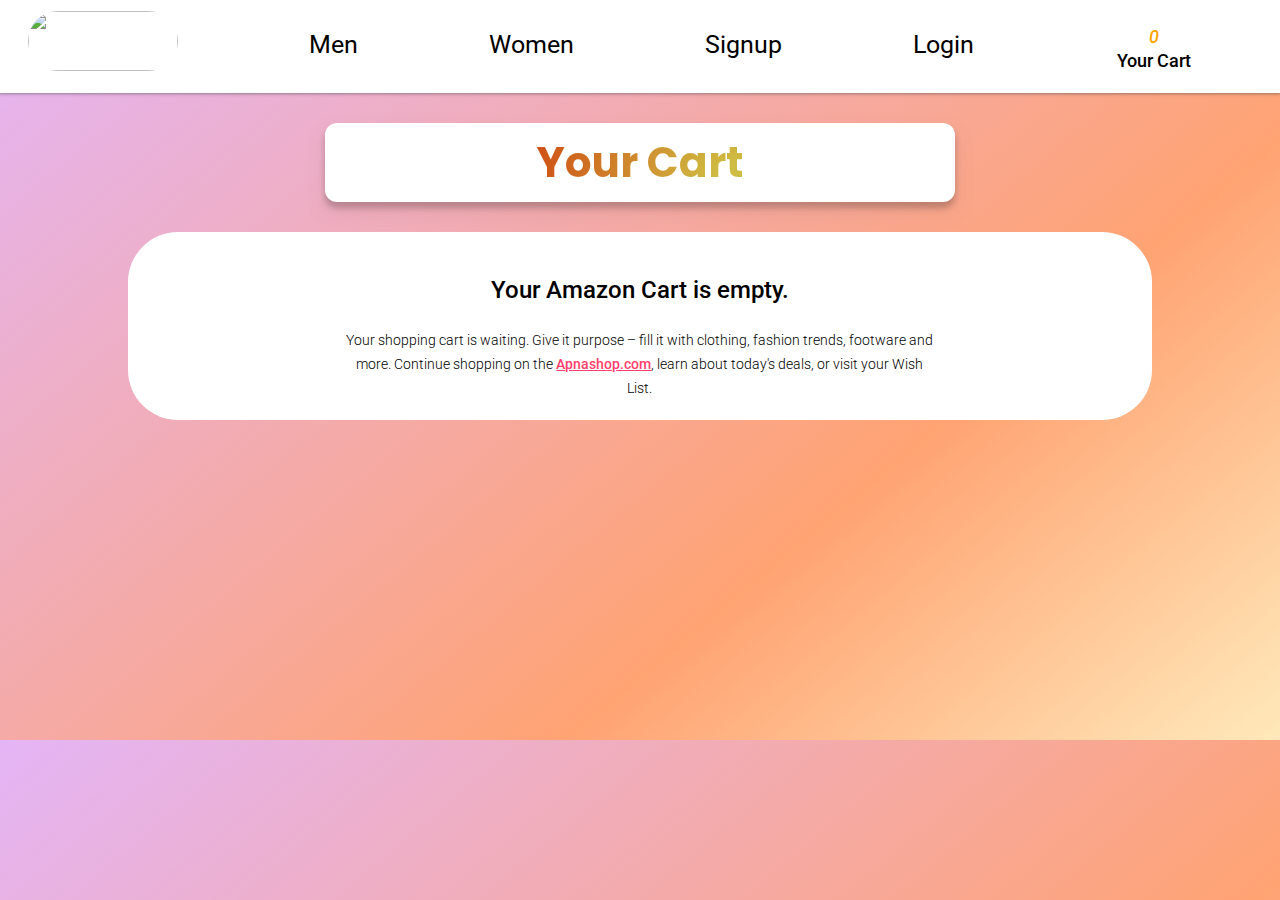
==== HTML/cart.html @ 4b93afe1 "web page" ====
<!DOCTYPE html>
<html lang="en">
<head>
    <meta charset="UTF-8">
    <meta http-equiv="X-UA-Compatible" content="IE=edge">
    <meta name="viewport" content="width=device-width, initial-scale=1.0">
    <title>Your Cart</title>
    <link rel="preconnect" href="https://fonts.googleapis.com">
    <link rel="preconnect" href="https://fonts.gstatic.com" crossorigin>
    <link href="https://fonts.googleapis.com/css2?family=Poppins:wght@200;300;400;500;600;700;800;900&family=Roboto:wght@300;400;500;700;900&display=swap" rel="stylesheet">

    <script src="https://kit.fontawesome.com/11e71d58fc.js" crossorigin="anonymous"></script>

    <link rel="stylesheet" href="/styles/comStyles.css" />

</head>
<body>
    <div id="navbar">
        <div><a  target="_self" href="index.html">
            <img src="https://www.kindpng.com/picc/m/334-3343273_apna-sweets-indore-logo-hd-png-download.png"/>
        </a></div>
        <div><a target="_self" href="men.html">Men</a></div>
        <div><a href="women.html">Women</a></div>
        <div><a href="signup.html">Signup</a></div>
        <div><a href="login.html">Login</a></div>
        <div><a href="cart.html"> <i class="fa-solid fa-cart-shopping" href="cart.html"><span id="icon"> </span></i><br>Your Cart</a></div>
    </div>
      <h1><a target="_self" href="men.html">Your Cart</a></h1>
    <div id="remove2">
        <div id="container1"></div>
    </div>
    <div id="remove">
        <div id="empty">
            <p>Your Amazon Cart is empty.</p>
            <p>Your shopping cart is waiting. Give it purpose – fill it with clothing, fashion trends, footware and more.
              Continue shopping on the <a href="index.html">Apnashop.com</a>, learn about today's deals, or visit your Wish List.</p>
        </div>
    </div>
    
</body>
</html>
<script src="/JS/myCart.js"></script>
---- styles/comStyles.css ----
*{
    font-family: 'Roboto', sans-serif;
}
body{
    background-color: #eaeded;
}
h1{
    background-color: rgb(222, 235, 191);
    width: 48%;
    font-size: 42px;
    text-align: center;
    margin: 30px auto;
    box-shadow: rgba(180, 128, 128, 0.19) 0px 10px 20px, rgba(0, 0, 0, 0.23) 0px 6px 6px;
    padding: 8px;
    border-radius: 12px;
    color: #CF5417;
    background-color: white;
}
#empty{
    width: 80%;
    background-color: white;
    padding: 20px;
    margin: auto;
    margin-bottom: 320px;
    box-sizing: border-box;
    border-radius: 50px;
}
#empty>p:first-child{
    text-align: center;
    font-size: 24px;
    color: black;
    font-weight: 500;
}
#empty>p:last-child{
    width: 60%;
    font-size: 14px;
    margin: auto;
    text-align: center;
    line-height: 24px;
    font-weight: 300;
}
h1>a{
    font-family: 'Poppins', sans-serif;
    background: #CFBC42;
    background: -webkit-radial-gradient(circle farthest-side at bottom right, #CFBC42 15%, #CF5417 100%);
    background: -moz-radial-gradient(circle farthest-side at bottom right, #CFBC42 15%, #CF5417 100%);
    background: radial-gradient(circle farthest-side at bottom right, #CFBC42 15%, #CF5417 100%);
    -webkit-background-clip: text;
    -webkit-text-fill-color: transparent;
}
h1:hover{
    transform: scale(1.1);
}
#navbar>div>a>img{
    width: 150px;
    height: 60px;
    border-radius: 100px;
    margin-left:-50px ;
}
#navbar{
    width: 100%;
    display: flex;
    justify-content: space-around; 
    /* margin: auto; */
    margin-top: -5px; 
    background-color: white;
    box-shadow: rgba(60, 64, 67, 0.3) 0px 1px 2px 0px, rgba(60, 64, 67, 0.15) 0px 1px 3px 1px;
    padding: 10px 12px;
    /* border-radius: 15px; */
    box-sizing: border-box;
}
#navbar a{
    font-size: 25px;
    text-decoration: none;
    color: black;
}

#navbar>div:last-child>a{
    font-size: 18px;
    text-align: center;
    font-weight: 500;
}
#navbar>div:last-child{
    /* border: 1px solid; */
    padding: 12px ;
    display: grid;
    justify-content: center;
}
i{
    font-size: 28px;
    text-align: center;
    margin-bottom: -15px;
    color: rgb(53, 52, 52);
}
i:hover{
    transform: scale(1.1);
    cursor: pointer;
    /* color: rgb(180, 48, 212); */
}
span{
    font-size: 16px;
    color: #CFBC42;   
}

#navbar>div>a:hover{
    /* transform: scale(1.1); */
    box-shadow: rgba(60, 64, 67, 0.3) 0px 1px 2px 0px, rgba(60, 64, 67, 0.15) 0px 1px 3px 1px;
    /* border: 1px solid white; */
    padding: 8px 20px;
    border: 1px solid grey;
}
#navbar>div:first-child>a:hover{
    /* transform: none; */
    border: none;
    box-shadow:none;
    padding: 1px;
}
#navbar>div:last-child>a:hover{
    /* transform: none; */
    border: none;
    box-shadow:none;
    padding: 1px;
    font-weight: 700;
}
#navbar>div{
    /* background-color: blue; */
    margin: auto;
}

#container{
    width: 100%;
    display: grid;
    grid-template-columns: repeat(4,1fr);
    grid-template-rows: auto;
    grid-gap:25px;
    margin: auto;
    box-shadow: rgba(0, 0, 0, 0.16) 0px 3px 6px, rgba(0, 0, 0, 0.23) 0px 3px 6px;    
    padding: 35px;
    box-sizing: border-box;
    background-color: rgb(238, 238, 238); 
    /* border-radius: 20px;  */
    background-color: white;
    /* background-image: linear-gradient(19deg, #FAACA8 0%, #DDD6F3 100%); */
}
#container>div{
    box-sizing: border-box;
    /* border: 1px solid; */
    padding: 25px;
    display: grid;
    background-color:transparent;
    /* background-image: linear-gradient(0deg, #FFDEE9 0%, #B5FFFC 100%); */
}

#container>div:hover{
    /* transform: scale(1.05); */
    /* cursor: pointer; */
    box-shadow: rgba(0, 0, 0, 0.25) 0px 54px 55px, rgba(0, 0, 0, 0.12) 0px -12px 30px, rgba(0, 0, 0, 0.12) 0px 4px 6px, rgba(0, 0, 0, 0.17) 0px 12px 13px, rgba(0, 0, 0, 0.09) 0px -3px 5px;
    border-radius: 15px;
}
#container>div>img{
    width: 100%;
    height: auto;
    border-radius: 10px;
    /* margin-left:-100px */
    margin: auto;
    margin-top: 0px;
    box-shadow: rgba(99, 99, 99, 0.2) 0px 2px 8px 0px;
    cursor: pointer;
}
#container>div>img:hover{
    transform: scale(1.01);
    box-shadow: rgba(0, 0, 0, 0.16) 0px 10px 36px 0px, rgba(0, 0, 0, 0.06) 0px 0px 0px 1px;
}
#container>div>h4{
    font-weight: 500;
    /* margin-top: 0px; */
}
#container>div>h4:hover{
    color: rgb(64, 64, 233);
}
.price{
    width: 95%;
    display: flex;
    align-items:baseline;
    justify-content: space-between;
    font-size: 18px;
    font-family: 'Roboto', sans-serif;
    /* color: #fac25b; */
    font-weight: 600; 
    /* border: 1px solid; */
    margin-left: 5px;
    margin-top: -15px;
}

.price>button{
    padding: 8px 18px;
    color: white;
    background-color:#ff9f00; 
    border: none;
    cursor: pointer;
}
.price>button:hover{
    box-shadow: rgba(0, 0, 0, 0.16) 0px 3px 6px, rgba(0, 0, 0, 0.23) 0px 3px 6px;
}
#poster{
    width:99%;
    margin:20px auto;
    display: flex;
    justify-content: center;
    border-radius: 10px;
    box-sizing: border-box;
}
#poster>img{
    width: 50%;
}
#poster>img:first-child{
    border-top-left-radius: 15px;
    border-bottom-left-radius: 15px;
}
#poster>img:last-child{
    border-top-right-radius: 15px;
    border-bottom-right-radius: 15px;
}
#signup{

    /* background-color: white; */
    margin: auto;
    padding: 20px 0px;
    margin-top: 3%;
    box-sizing: border-box;
}
#form{
    width: 25%;
    display: grid;
    grid-template-columns: repeat(1 1fr);
    grid-template-rows: auto;
    grid-gap: 25px;
    margin: auto;
    box-sizing: border-box;
    border: 1px solid white;
    padding-bottom:30px;
    /* padding-top: 30px; */
    margin-top: -50px;
    margin-bottom: 60px;
    background-color: white;
    /* height:82px; */
    /* margin:28px auto 0; */
    /* max-width:400px; */
    /* background-color:#fff; */
}
#form>img{
    width: 100%;
    height: 150px;
}
#form>input{
    width: 80%;
    margin: auto;
    font-size: 18px;
    border-radius: 2px;
    padding: 6px 10px;
    border: 0.5px solid grey;
}
#form>input:last-child{
    font-size: 24px;
    font-family: 'Poppins', sans-serif;
    font-weight: 600;
    background-color: #ff3f6c;
    color: white;
    border-radius: 10px;
    cursor: pointer;
}
#form>input:last-child:hover{
    box-shadow: rgba(0, 0, 0, 0.16) 0px 3px 6px, rgba(0, 0, 0, 0.23) 0px 3px 6px;
}
#form>p{
    text-align: center;
    margin-top: -5px;
    padding: 0px 20px;
    font-size: 14px;
    font-weight: 400;
    color: rgb(145, 145, 145);
}
body{
    /* background-color: white; */
    padding: 0;
    margin: 0;
    background-position:center;
    background: rgb(228,181,246);
    background: linear-gradient(140deg, rgba(228,181,246,1) 0%, rgba(255,163,115,1) 67%, rgba(255,233,186,1) 100%);
    background-position-y: top;
}
#no{
    margin: auto;
    background: none;
}
#terms{
    width: 60%;
    margin: auto;
    margin-top: 50px;
    box-sizing: border-box;
}
#terms>h2{
    font-family: 'Poppins', sans-serif;
    font-weight: 300;
    text-align: center;
    font-size: 36px;
    border-bottom: 0.5px solid;
}
#terms>p{
    font-size: 13px;
    line-height: 20px;
    text-align: justify;
}
p>a{
    color: #ff3f6c;
    font-weight: 500;
}
#home{
    width: 100%;
    /* height: 500px; */
    display: flex;
    margin: auto;
    margin-top: 30px;
    box-sizing: border-box;
}
#home>div>img{
    width: 100%;
    height: 100%;
}
#left{
    width: 25%;
    height: auto;
    display: grid;
    grid-template-columns: repeat(1,1fr);
    grid-template-rows: auto;
    grid-gap:0px;
    box-sizing: border-box;
    justify-content: left;
}

#middle{
    width: 50%;
    height: auto;
    display: grid;
    grid-template-columns: repeat(2,1fr);
    grid-gap:0px;
    grid-template-rows: auto;
    box-sizing: border-box;
}
#poster1{
    width:94%;
    margin:20px auto;
    display: flex;
    justify-content: center;
    border-radius: 10px;
    box-sizing: border-box;
}
#poster1>img{
    width: 50%;
}
#remove2{
    width: 100%;
    /* padding: 10px; */
    background-color: white;
    /* margin: auto; */
    display: flex;
    justify-content: space-around;
    box-sizing: border-box;
}
#container1{
    width: 65%;
    /* height: 10%; */
    display: grid;
    grid-template-columns: repeat(3,1fr);
    grid-template-rows: auto;
    grid-gap:0px;
    /* margin: auto; */
    /* box-shadow: rgba(0, 0, 0, 0.16) 0px 3px 6px, rgba(0, 0, 0, 0.23) 0px 3px 6px;     */
    padding: 20px 0px;
    box-sizing: border-box;
    background-color: rgb(238, 238, 238); 
    margin-top: 20px;
    /* border-radius: 20px;  */
    
    /* background-image: linear-gradient(19deg, #FAACA8 0%, #DDD6F3 100%); */
}
#container1>div{
    box-sizing: border-box;
    /* border: 1px solid; */
    width: 90%;
    padding: 25px;
    display: grid;
    background-color:transparent;
    box-sizing: border-box;
    /* background-image: linear-gradient(0deg, #FFDEE9 0%, #B5FFFC 100%); */
}

#container1>div:hover{
    /* transform: scale(1.05); */
    /* cursor: pointer; */
    box-shadow: rgba(0, 0, 0, 0.25) 0px 54px 55px, rgba(0, 0, 0, 0.12) 0px -12px 30px, rgba(0, 0, 0, 0.12) 0px 4px 6px, rgba(0, 0, 0, 0.17) 0px 12px 13px, rgba(0, 0, 0, 0.09) 0px -3px 5px;
    border-radius: 10px;
}
#container1>div>img{
    width: 80%;
    height: 80%;
    border-radius: 10px;
    /* margin-left:-100px */
    margin: auto;
    margin-top: 0px;
    box-shadow: rgba(99, 99, 99, 0.2) 0px 2px 8px 0px;
    cursor: pointer;
}
#container1>div>img:hover{
    transform: scale(1.01);
    box-shadow: rgba(0, 0, 0, 0.16) 0px 10px 36px 0px, rgba(0, 0, 0, 0.06) 0px 0px 0px 1px;
}
#container1>div>h4{
    font-weight: 500;
    /* margin-top: 0px; */
    font-size: 14px;
    text-align: center;
}
#container1>div>h4:hover{
    color: rgb(64, 64, 233);
}
.price1{
    width: 100%;
    display: grid;
    grid-template-columns:repeat(3,1fr);
    grid-template-rows: auto;
    align-items:baseline;
    justify-content: space-between;
    font-size: 12px;
    font-family: 'Roboto', sans-serif;
    /* color: #fac25b; */
    font-weight: 600; 
    /* border: 1px solid; */
    margin-left: 5px;
    margin-top: -15px;
    justify-content: center;
}

.price1>button{
    width: 200%;
    padding: 6px 12px;
    color: white;
    background-color:#ff9f00; 
    border: none;
    cursor: pointer;
    font-size: 10px;
}
.cartTotal{
    width: 30%;
    height: 200px;
    /* padding: 10px; */
    /* border: 1px solid;     */
    box-shadow: rgba(0, 0, 0, 0.16) 0px 10px 36px 0px, rgba(0, 0, 0, 0.06) 0px 0px 0px 1px;
    margin-top: 20px;
    border-radius: 10px;
    display: grid;
    align-items: center;
    /* justify-content: center; */
    text-align: center;
}
.cartTotal>h2{
    width: 90%;
    margin: auto;
    font-weight: 400;
    margin-bottom: 0px;

}
.cartTotal>p{
    width: 90%;
    margin: auto;
    font-weight: 400;
    /* margin-bottom: 0px; */
}
.cartTotal>button{
    padding: 8px 48px;
    font-size: 18px;
    color: white;
    background-color:#ff9f00; 
    border: none;
    cursor: pointer;
    margin: auto;
    margin-top: 0px;
    border-radius: 20px;
}
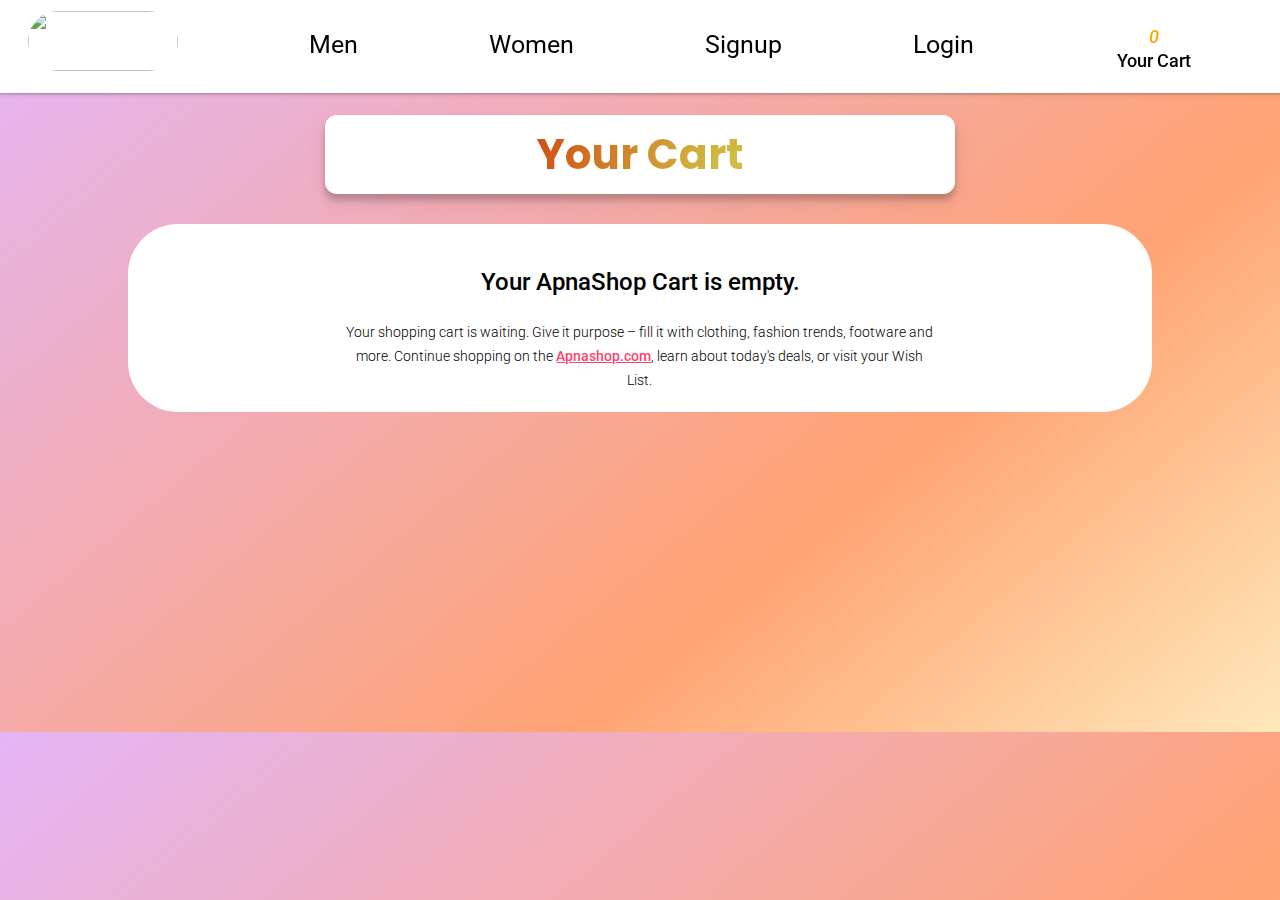
==== commit d3fb3bc3: "changes" ====
--- a/HTML/cart.html
+++ b/HTML/cart.html
@@ -16,7 +16,7 @@
 </head>
 <body>
     <div id="navbar">
-        <div><a  target="_self" href="index.html">
+        <div><a  target="_self" href="/index.html">
             <img src="https://www.kindpng.com/picc/m/334-3343273_apna-sweets-indore-logo-hd-png-download.png"/>
         </a></div>
         <div><a target="_self" href="men.html">Men</a></div>
@@ -31,9 +31,9 @@
     </div>
     <div id="remove">
         <div id="empty">
-            <p>Your Amazon Cart is empty.</p>
+            <p>Your ApnaShop Cart is empty.</p>
             <p>Your shopping cart is waiting. Give it purpose – fill it with clothing, fashion trends, footware and more.
-              Continue shopping on the <a href="index.html">Apnashop.com</a>, learn about today's deals, or visit your Wish List.</p>
+              Continue shopping on the <a href="/index.html">Apnashop.com</a>, learn about today's deals, or visit your Wish List.</p>
         </div>
     </div>
     
--- a/styles/comStyles.css
+++ b/styles/comStyles.css
@@ -10,11 +10,14 @@
     font-size: 42px;
     text-align: center;
     margin: 30px auto;
+    
     box-shadow: rgba(180, 128, 128, 0.19) 0px 10px 20px, rgba(0, 0, 0, 0.23) 0px 6px 6px;
     padding: 8px;
     border-radius: 12px;
     color: #CF5417;
     background-color: white;
+    top:25%;
+    margin-top: 9%;
 }
 #empty{
     width: 80%;
@@ -45,6 +48,7 @@
     background: -webkit-radial-gradient(circle farthest-side at bottom right, #CFBC42 15%, #CF5417 100%);
     background: -moz-radial-gradient(circle farthest-side at bottom right, #CFBC42 15%, #CF5417 100%);
     background: radial-gradient(circle farthest-side at bottom right, #CFBC42 15%, #CF5417 100%);
+    background-clip: border-box;
     -webkit-background-clip: text;
     -webkit-text-fill-color: transparent;
 }
@@ -59,6 +63,8 @@
 }
 #navbar{
     width: 100%;
+    position: fixed;
+    top: 0;
     display: flex;
     justify-content: space-around; 
     /* margin: auto; */
@@ -137,15 +143,14 @@
     box-shadow: rgba(0, 0, 0, 0.16) 0px 3px 6px, rgba(0, 0, 0, 0.23) 0px 3px 6px;    
     padding: 35px;
     box-sizing: border-box;
-    background-color: rgb(238, 238, 238); 
     /* border-radius: 20px;  */
     background-color: white;
     /* background-image: linear-gradient(19deg, #FAACA8 0%, #DDD6F3 100%); */
 }
 #container>div{
-    box-sizing: border-box;
+    width:100%;
     /* border: 1px solid; */
-    padding: 25px;
+    padding: 25px 8px;
     display: grid;
     background-color:transparent;
     /* background-image: linear-gradient(0deg, #FFDEE9 0%, #B5FFFC 100%); */
@@ -158,12 +163,12 @@
     border-radius: 15px;
 }
 #container>div>img{
-    width: 100%;
-    height: auto;
+    width: 90%;
+    /* height: auto; */
     border-radius: 10px;
     /* margin-left:-100px */
     margin: auto;
-    margin-top: 0px;
+    /* margin-top: 0px; */
     box-shadow: rgba(99, 99, 99, 0.2) 0px 2px 8px 0px;
     cursor: pointer;
 }
@@ -173,6 +178,7 @@
 }
 #container>div>h4{
     font-weight: 500;
+    padding: 0px 20px;
     /* margin-top: 0px; */
 }
 #container>div>h4:hover{
@@ -187,17 +193,29 @@
     font-family: 'Roboto', sans-serif;
     /* color: #fac25b; */
     font-weight: 600; 
+    padding: 0px 20px;
     /* border: 1px solid; */
     margin-left: 5px;
     margin-top: -15px;
-}
-
+    box-sizing: border-box;
+}
+.Sprice{
+    text-decoration: line-through;
+    font-size: 14px;
+    color: grey;
+    font-weight: 400;
+}
+.dis{
+    color: #5aa02c;
+    font-size: 12px;
+}
 .price>button{
     padding: 8px 18px;
     color: white;
     background-color:#ff9f00; 
     border: none;
     cursor: pointer;
+    font-weight: 500;
 }
 .price>button:hover{
     box-shadow: rgba(0, 0, 0, 0.16) 0px 3px 6px, rgba(0, 0, 0, 0.23) 0px 3px 6px;
@@ -224,6 +242,7 @@
 #signup{
 
     /* background-color: white; */
+    width: 100%;
     margin: auto;
     padding: 20px 0px;
     margin-top: 3%;
@@ -250,7 +269,7 @@
 }
 #form>img{
     width: 100%;
-    height: 150px;
+    height: auto;
 }
 #form>input{
     width: 80%;
@@ -285,6 +304,7 @@
     padding: 0;
     margin: 0;
     background-position:center;
+    background-repeat: no-repeat;
     background: rgb(228,181,246);
     background: linear-gradient(140deg, rgba(228,181,246,1) 0%, rgba(255,163,115,1) 67%, rgba(255,233,186,1) 100%);
     background-position-y: top;
@@ -296,8 +316,8 @@
 #terms{
     width: 60%;
     margin: auto;
-    margin-top: 50px;
-    box-sizing: border-box;
+    box-sizing: border-box;
+    margin-top: 12%;
 }
 #terms>h2{
     font-family: 'Poppins', sans-serif;
@@ -374,21 +394,20 @@
     grid-template-columns: repeat(3,1fr);
     grid-template-rows: auto;
     grid-gap:0px;
+    padding: 20px;
     /* margin: auto; */
     /* box-shadow: rgba(0, 0, 0, 0.16) 0px 3px 6px, rgba(0, 0, 0, 0.23) 0px 3px 6px;     */
-    padding: 20px 0px;
     box-sizing: border-box;
     background-color: rgb(238, 238, 238); 
     margin-top: 20px;
     /* border-radius: 20px;  */
-    
     /* background-image: linear-gradient(19deg, #FAACA8 0%, #DDD6F3 100%); */
 }
 #container1>div{
     box-sizing: border-box;
     /* border: 1px solid; */
-    width: 90%;
-    padding: 25px;
+    width: 100%;
+    padding: 20px 5px;
     display: grid;
     background-color:transparent;
     box-sizing: border-box;
@@ -403,11 +422,11 @@
 }
 #container1>div>img{
     width: 80%;
-    height: 80%;
+    /* height: 80%; */
     border-radius: 10px;
     /* margin-left:-100px */
     margin: auto;
-    margin-top: 0px;
+    /* margin-top: 0px; */
     box-shadow: rgba(99, 99, 99, 0.2) 0px 2px 8px 0px;
     cursor: pointer;
 }
@@ -420,12 +439,13 @@
     /* margin-top: 0px; */
     font-size: 14px;
     text-align: center;
+    padding: 0px 20px;
 }
 #container1>div>h4:hover{
     color: rgb(64, 64, 233);
 }
 .price1{
-    width: 100%;
+    width: 95%;
     display: grid;
     grid-template-columns:repeat(3,1fr);
     grid-template-rows: auto;
@@ -436,19 +456,24 @@
     /* color: #fac25b; */
     font-weight: 600; 
     /* border: 1px solid; */
+    padding: 0px 20px;
     margin-left: 5px;
     margin-top: -15px;
     justify-content: center;
 }
 
 .price1>button{
-    width: 200%;
+    width: 250%;
     padding: 6px 12px;
     color: white;
     background-color:#ff9f00; 
     border: none;
     cursor: pointer;
-    font-size: 10px;
+    font-size: 14px;
+    font-weight: 500;
+}
+.price1>button:hover{
+    box-shadow: rgba(0, 0, 0, 0.16) 0px 3px 6px, rgba(0, 0, 0, 0.23) 0px 3px 6px;
 }
 .cartTotal{
     width: 30%;
@@ -466,7 +491,7 @@
 .cartTotal>h2{
     width: 90%;
     margin: auto;
-    font-weight: 400;
+    font-weight: 700;
     margin-bottom: 0px;
 
 }
@@ -474,6 +499,7 @@
     width: 90%;
     margin: auto;
     font-weight: 400;
+    font-style: italic ;
     /* margin-bottom: 0px; */
 }
 .cartTotal>button{
@@ -486,4 +512,186 @@
     margin: auto;
     margin-top: 0px;
     border-radius: 20px;
-}+}
+
+@media only screen and (min-width: 421px) and (max-width: 780px) {
+    #container {
+      grid-template-columns: repeat(2, 1fr);
+    }
+    h1{
+        font-size: 30px;
+        margin-top: 15%;
+        padding: 3px 10px;
+    }
+    #navbar>div>a>img{
+        width: 120px;
+        height: 55px;
+        margin-left:-20px ;
+    }
+    #navbar{
+        padding: 5px 8px;
+    }
+    #navbar a{
+        font-size: 16px;
+    }
+    #navbar>div:last-child>a{
+        font-size: 12px;
+    }
+    i{
+        font-size: 20px;
+    }
+    #container>div>h4{
+        font-size: 14px;
+    }
+    .price{
+        font-size: 15px;
+    }
+    .Sprice,.dis{
+        font-size: 12px;
+    }
+    .price>button{
+        font-size: 12px;
+        padding: 5px 10px;
+    }
+    #form{
+        width: 40%;
+        margin-top: -5px;
+    }
+    #form>input{
+        width: 80%;
+        font-size: 14px;
+        padding: 4px 8px;
+    }
+    #form>input:last-child{
+        font-size: 18px;
+    }
+    #form>p{
+        font-size: 12px;
+    }
+    #terms>h2{
+        font-size: 30px;
+    }
+    #terms>p{
+        font-size: 12px;
+    }
+    #container1 {
+        width: 55%;
+        grid-template-columns: repeat(2, 1fr);
+      }
+    #container1>div>h4{
+        font-size: 12px;
+    }
+    .price1{
+        font-size: 12px;
+    }
+    .price1>.Sprice{
+        font-size: 10px;
+    }
+    .price1>.dis{
+        font-size: 10px;
+    }
+    .price1>button{
+        font-size: 10px;
+        padding: 6px 6px;
+    }
+    .cartTotal{
+        width: 40%;
+    }
+    .cartTotal>h2{
+        font-size: 18px;
+    }
+    .cartTotal>p{
+        font-size: 12px;
+    }
+    .cartTotal>button{
+        padding: 8px 30px;
+        font-size: 14px;
+    }
+}
+
+@media only screen and (min-width: 50px) and (max-width: 420px) {
+    #container {
+        grid-template-columns: repeat(1, 1fr);
+      }
+      #container1 {
+          width: 40%;
+          grid-template-columns: repeat(1, 1fr);
+      }
+      .cartTotal{
+          width: 55%;
+          height: 140px;
+      }
+      .cartTotal>h2{
+          font-size: 14px;
+      }
+      .cartTotal>p{
+          font-size: 12px;
+      }
+      .cartTotal>button{
+          padding: 8px 30px;
+          font-size: 12px;
+      }
+      h1{
+          font-size: 26px;
+          margin-top: 25%;
+          padding: 3px 10px;
+      }
+      #navbar>div>a>img{
+          width: 80px;
+          height: 100%;
+          margin-left:-10px ;
+      }
+      #navbar{
+          padding: 3px 5px;
+      }
+      #navbar a{
+          font-size: 12px;
+      }
+      #navbar>div:last-child>a{
+          font-size: 10px;
+      }
+      i{
+          font-size: 14px;
+      }
+      #form{
+          width: 70%;
+          margin-top: -5px;
+      }
+      #form>input{
+          width: 80%;
+          font-size: 16px;
+          padding: 4px 8px;
+      }
+      #form>input:last-child{
+          font-size: 18px;
+      }
+      #form>p{
+          font-size: 12px;
+      }
+      #term{
+          margin-top: 80%;
+      }
+      #terms>h2{
+          font-size: 24px;
+      }
+      #terms>p{
+          font-size: 10px;
+      }
+      #container1>div{
+          width: 100%;
+          padding: 15px;
+      }
+      .price1{
+          font-size: 13px;
+      }
+      .price1>.Sprice{
+          font-size: 11px;
+      }
+      .price1>.dis{
+          font-size: 10px;
+      }
+      .price1>button{
+          font-size: 10px;
+          padding: 6px 6px;
+      }
+}
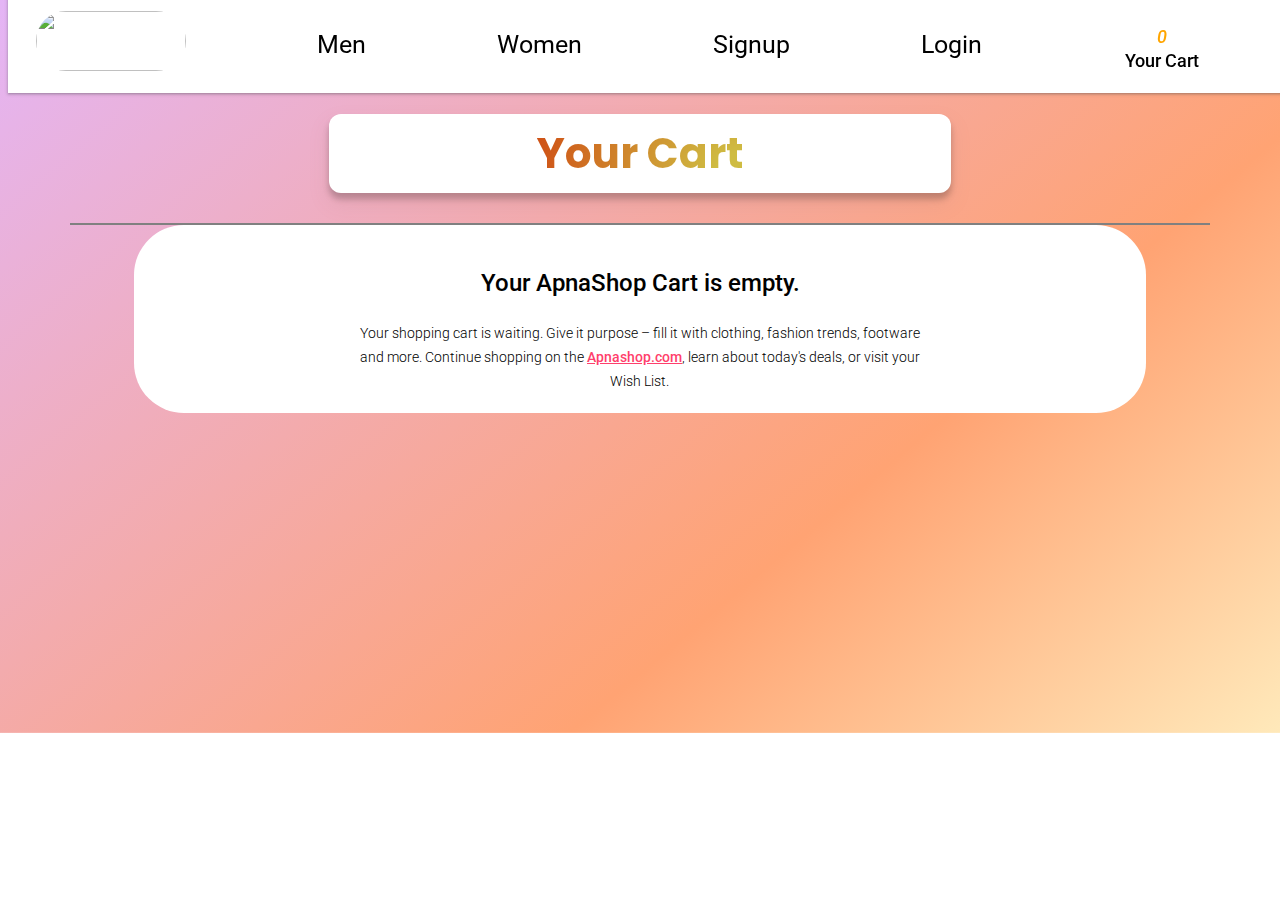
==== commit 0db8fc52: "Changes" ====
--- a/HTML/cart.html
+++ b/HTML/cart.html
@@ -25,11 +25,11 @@
         <div><a href="login.html">Login</a></div>
         <div><a href="cart.html"> <i class="fa-solid fa-cart-shopping" href="cart.html"><span id="icon"> </span></i><br>Your Cart</a></div>
     </div>
-      <h1><a target="_self" href="men.html">Your Cart</a></h1>
+      <h1><a target="_self" href="cart.html">Your Cart</a></h1>
     <div id="remove2">
         <div id="container1"></div>
     </div>
-    <div id="remove">
+    <div id="remove">   
         <div id="empty">
             <p>Your ApnaShop Cart is empty.</p>
             <p>Your shopping cart is waiting. Give it purpose – fill it with clothing, fashion trends, footware and more.
--- a/styles/comStyles.css
+++ b/styles/comStyles.css
@@ -2,7 +2,16 @@
     font-family: 'Roboto', sans-serif;
 }
 body{
-    background-color: #eaeded;
+    /* background-color: white; */
+    /* padding: 0;
+    margin: 0; */
+    height: auto; 
+    background: rgb(228,181,246);
+    background: linear-gradient(140deg, rgba(228,181,246,1) 0%, rgba(255,163,115,1) 67%, rgba(255,233,186,1) 100%);
+    background-position: center;
+    background-repeat: no-repeat;
+    background-size: cover;
+    
 }
 h1{
     background-color: rgb(222, 235, 191);
@@ -60,6 +69,7 @@
     height: 60px;
     border-radius: 100px;
     margin-left:-50px ;
+    border: none;
 }
 #navbar{
     width: 100%;
@@ -279,7 +289,7 @@
     padding: 6px 10px;
     border: 0.5px solid grey;
 }
-#form>input:last-child{
+#form>input:last-child,#details>input:last-child{
     font-size: 24px;
     font-family: 'Poppins', sans-serif;
     font-weight: 600;
@@ -288,7 +298,7 @@
     border-radius: 10px;
     cursor: pointer;
 }
-#form>input:last-child:hover{
+#form>input:last-child:hover,#details>input:last-child:hover{
     box-shadow: rgba(0, 0, 0, 0.16) 0px 3px 6px, rgba(0, 0, 0, 0.23) 0px 3px 6px;
 }
 #form>p{
@@ -298,20 +308,6 @@
     font-size: 14px;
     font-weight: 400;
     color: rgb(145, 145, 145);
-}
-body{
-    /* background-color: white; */
-    padding: 0;
-    margin: 0;
-    background-position:center;
-    background-repeat: no-repeat;
-    background: rgb(228,181,246);
-    background: linear-gradient(140deg, rgba(228,181,246,1) 0%, rgba(255,163,115,1) 67%, rgba(255,233,186,1) 100%);
-    background-position-y: top;
-}
-#no{
-    margin: auto;
-    background: none;
 }
 #terms{
     width: 60%;
@@ -379,54 +375,52 @@
     width: 50%;
 }
 #remove2{
-    width: 100%;
+    width: 90%;
+    margin: auto;
     /* padding: 10px; */
     background-color: white;
     /* margin: auto; */
     display: flex;
     justify-content: space-around;
-    box-sizing: border-box;
+    /* box-sizing: border-box; */
+    border: 0.5px solid grey;
+    /* padding: 10px; */
 }
 #container1{
-    width: 65%;
-    /* height: 10%; */
-    display: grid;
-    grid-template-columns: repeat(3,1fr);
-    grid-template-rows: auto;
-    grid-gap:0px;
-    padding: 20px;
-    /* margin: auto; */
-    /* box-shadow: rgba(0, 0, 0, 0.16) 0px 3px 6px, rgba(0, 0, 0, 0.23) 0px 3px 6px;     */
-    box-sizing: border-box;
-    background-color: rgb(238, 238, 238); 
+    width: 55%;
+    box-sizing: border-box;
+    /* background-color: rgb(238, 238, 238);  */
     margin-top: 20px;
-    /* border-radius: 20px;  */
-    /* background-image: linear-gradient(19deg, #FAACA8 0%, #DDD6F3 100%); */
+    margin-bottom: 20px;
+    /* border:1px solid red; */
+    display: grid;
+    grid-template-columns: repeat(1,1fr);
+    justify-content: space-around;
 }
 #container1>div{
+
     box-sizing: border-box;
     /* border: 1px solid; */
     width: 100%;
-    padding: 20px 5px;
-    display: grid;
+    height: fit-content;
+    padding: 20px;
+    display: flex;
+    justify-content: space-around;
     background-color:transparent;
     box-sizing: border-box;
+    box-shadow: rgba(99, 99, 99, 0.2) 0px 2px 8px 0px;
     /* background-image: linear-gradient(0deg, #FFDEE9 0%, #B5FFFC 100%); */
 }
 
 #container1>div:hover{
-    /* transform: scale(1.05); */
-    /* cursor: pointer; */
-    box-shadow: rgba(0, 0, 0, 0.25) 0px 54px 55px, rgba(0, 0, 0, 0.12) 0px -12px 30px, rgba(0, 0, 0, 0.12) 0px 4px 6px, rgba(0, 0, 0, 0.17) 0px 12px 13px, rgba(0, 0, 0, 0.09) 0px -3px 5px;
-    border-radius: 10px;
+    border-radius: 20px;
 }
 #container1>div>img{
-    width: 80%;
+    width: 30%;
+    /* border: 1px solid; */
     /* height: 80%; */
     border-radius: 10px;
-    /* margin-left:-100px */
-    margin: auto;
-    /* margin-top: 0px; */
+    /* margin: auto; */
     box-shadow: rgba(99, 99, 99, 0.2) 0px 2px 8px 0px;
     cursor: pointer;
 }
@@ -434,65 +428,68 @@
     transform: scale(1.01);
     box-shadow: rgba(0, 0, 0, 0.16) 0px 10px 36px 0px, rgba(0, 0, 0, 0.06) 0px 0px 0px 1px;
 }
-#container1>div>h4{
+
+#container1>div>div>h4{
     font-weight: 500;
-    /* margin-top: 0px; */
-    font-size: 14px;
-    text-align: center;
-    padding: 0px 20px;
+    margin-top: 0px;
+    font-size: 16px;
+    text-align: left;
+    font-style: italic;
+    font-family: 'Poppins', sans-serif;
+    margin-bottom: 0px;
+    /* border: 1px solid; */
 }
 #container1>div>h4:hover{
     color: rgb(64, 64, 233);
 }
 .price1{
-    width: 95%;
+    width: 100%;
     display: grid;
     grid-template-columns:repeat(3,1fr);
     grid-template-rows: auto;
     align-items:baseline;
-    justify-content: space-between;
-    font-size: 12px;
-    font-family: 'Roboto', sans-serif;
-    /* color: #fac25b; */
+    /* justify-content: space-between;  */
+    font-size: 16px;
     font-weight: 600; 
-    /* border: 1px solid; */
-    padding: 0px 20px;
-    margin-left: 5px;
-    margin-top: -15px;
-    justify-content: center;
+    color: rgb(56, 56, 56);
+
 }
 
 .price1>button{
-    width: 250%;
-    padding: 6px 12px;
+    width: 180%;
+    padding: 5px 6px;
     color: white;
     background-color:#ff9f00; 
     border: none;
     cursor: pointer;
     font-size: 14px;
     font-weight: 500;
+    /* margin-left: 100%; */
+    /* margin-right: auto; */
 }
 .price1>button:hover{
     box-shadow: rgba(0, 0, 0, 0.16) 0px 3px 6px, rgba(0, 0, 0, 0.23) 0px 3px 6px;
 }
 .cartTotal{
     width: 30%;
-    height: 200px;
-    /* padding: 10px; */
+    height:fit-content;
+    padding: 25px;
     /* border: 1px solid;     */
-    box-shadow: rgba(0, 0, 0, 0.16) 0px 10px 36px 0px, rgba(0, 0, 0, 0.06) 0px 0px 0px 1px;
+    box-shadow: rgba(99, 99, 99, 0.2) 0px 2px 8px 0px;
     margin-top: 20px;
+    margin-bottom: 20px;
     border-radius: 10px;
     display: grid;
-    align-items: center;
-    /* justify-content: center; */
-    text-align: center;
+    text-align: center;
+    line-height: 54px;
+    box-sizing: border-box;
 }
 .cartTotal>h2{
-    width: 90%;
-    margin: auto;
-    font-weight: 700;
-    margin-bottom: 0px;
+    /* width: 90%; */
+    margin: auto;
+    font-weight: 500;
+    font-size: 20px;
+    margin-bottom: -15px;
 
 }
 .cartTotal>p{
@@ -500,6 +497,7 @@
     margin: auto;
     font-weight: 400;
     font-style: italic ;
+    font-size: 12px;
     /* margin-bottom: 0px; */
 }
 .cartTotal>button{
@@ -513,7 +511,124 @@
     margin-top: 0px;
     border-radius: 20px;
 }
-
+input[type=number]::-webkit-inner-spin-button, 
+input[type=number]::-webkit-outer-spin-button { 
+  -webkit-appearance: none; 
+  margin: 0; 
+} 
+input[type="month"]:not(.has-value){
+    color: black;
+    place-content:inherit;
+}
+#form1>#savecard{
+    color: black;
+    font-size: 13px;
+    font-weight: 300;
+    margin-left: 5px;
+    justify-self: left;
+}
+
+#form1{
+    width: 80%;
+    margin: auto;
+    display: flex;
+    justify-content: space-around;
+    /* border: 1px solid; */
+    padding: 20px;
+    margin-top: 8%;
+}
+.PH{
+    margin-top: 0px;
+    text-align: center;
+    font-weight: 400;
+    margin-bottom: 0px;
+}
+#form1>img{
+    border-radius: 20px;
+    box-shadow: rgba(0, 0, 0, 0.16) 0px 3px 6px, rgba(0, 0, 0, 0.23) 0px 3px 6px;
+}
+#details{
+    /* border: 1px solid red; */
+    width: 40%;
+    display: grid;
+    grid-template-columns: repeat(1 1fr);
+    grid-template-rows: auto;
+    grid-gap: 20px;
+    box-sizing: border-box;
+    padding: 30px 40px; 
+    border-radius: 20px;
+    box-shadow: rgba(0, 0, 0, 0.16) 0px 3px 6px, rgba(0, 0, 0, 0.23) 0px 3px 6px;   
+}
+#details>input{
+    width: 90%;
+    margin: auto;
+    font-size: 18px;
+    border-radius: 5px;
+    padding: 8px 10px;
+    border: 0.5px solid grey;
+}
+#details>p{
+    margin: 5px 0px 0px 13px;
+    text-align: left;
+    /* padding: 0px 20px; */
+    font-size: 14px;
+    font-weight: 400;
+    color: rgb(145, 145, 145);
+}
+#no{
+    margin: auto;
+    background: none;
+}
+.order{
+    text-align: center;
+    font-family: 'Poppins', sans-serif;
+}
+.order>h2,.order>h2>i{
+    color: orange;
+    margin-top: 5%;
+}
+.order>p{
+    font-size: 14px;
+    font-weight: 400;
+    font-style: italic;
+    margin-bottom: 28px;
+    color: grey;
+}
+.order>a>button{
+    font-size: 16px;
+    font-weight: 600;
+    color: white;
+    background-color: #ff9f00;
+    border: 1px  #ff9f00;
+    padding: 8px 12px;
+    border-radius: 10px;
+    cursor: pointer;
+}
+.order>a>button:hover{
+    box-shadow: rgba(0, 0, 0, 0.19) 0px 10px 20px, rgba(0, 0, 0, 0.23) 0px 6px 6px;
+}
+#OTP{
+    width: fit-content;
+    margin: auto;
+    margin-top: 100px;
+    padding:  30px 100px 50px;
+    /* padding-top: */
+    /* border: 1px solid; */
+    text-align: center;
+    border-radius: 20px;
+    box-shadow: rgba(0, 0, 0, 0.4) 0px 2px 4px, rgba(0, 0, 0, 0.3) 0px 7px 13px -3px, rgba(0, 0, 0, 0.2) 0px -3px 0px inset;
+}
+#OTP>form{
+    display: grid;
+    grid-template-columns: repeat(1,1fr);
+    gap:20px
+}
+#OTP>form>input{
+    padding: 8px 12px;
+    font-size: 18px;
+    border-radius: 10px;
+    border: 0.5px solid grey;
+}
 @media only screen and (min-width: 421px) and (max-width: 780px) {
     #container {
       grid-template-columns: repeat(2, 1fr);
@@ -574,11 +689,11 @@
     #terms>p{
         font-size: 12px;
     }
-    #container1 {
-        width: 55%;
-        grid-template-columns: repeat(2, 1fr);
-      }
-    #container1>div>h4{
+    #container1>div>img{
+        height:50%;
+        width: 40%;
+      }
+    #container1>div>div>h4{
         font-size: 12px;
     }
     .price1{
@@ -595,17 +710,17 @@
         padding: 6px 6px;
     }
     .cartTotal{
-        width: 40%;
+        line-height: 34px; 
     }
     .cartTotal>h2{
-        font-size: 18px;
+        font-size: 13px;
     }
     .cartTotal>p{
+        font-size: 10px;
+    }
+    .cartTotal>button{
+        padding:4px 12px;
         font-size: 12px;
-    }
-    .cartTotal>button{
-        padding: 8px 30px;
-        font-size: 14px;
     }
 }
 
@@ -613,23 +728,46 @@
     #container {
         grid-template-columns: repeat(1, 1fr);
       }
-      #container1 {
+      #remove2{
+          width: 100%;
+          padding: 10px;
+      }
+      #container1{
           width: 40%;
-          grid-template-columns: repeat(1, 1fr);
+      }
+      #container1>div{
+          display: grid;
+          grid-gap:10px;
+          line-height: auto;
+          justify-content: center;
+          margin: auto;
+      }
+      #container1>div>div>h4{
+          font-size: 10px;
+          text-align: center;
+          margin-bottom: -10px;
+      }
+      #container1>div>img{
+        height:80%;
+        width: 100%;
+        margin-bottom: 10px;
       }
       .cartTotal{
-          width: 55%;
-          height: 140px;
+        width: 55%;
+        line-height: 20px;
+          /* height: 140px; */
+
       }
       .cartTotal>h2{
-          font-size: 14px;
+          font-size: 10px;
+          margin-bottom: 5px;
       }
       .cartTotal>p{
-          font-size: 12px;
+          font-size: 10px;
       }
       .cartTotal>button{
-          padding: 8px 30px;
-          font-size: 12px;
+          padding: 3px 5px;
+          font-size: 10px;
       }
       h1{
           font-size: 26px;
@@ -677,21 +815,21 @@
       #terms>p{
           font-size: 10px;
       }
-      #container1>div{
-          width: 100%;
-          padding: 15px;
-      }
       .price1{
-          font-size: 13px;
+          font-size: 12px;
+          grid-template-columns:repeat(3,1fr);
+          gap: 10px;
       }
       .price1>.Sprice{
+          font-size: 8px;
+      }
+      .price1>.dis{
+          font-size: 8px;
+      }
+      .price1>button{
+          width: 200%;
           font-size: 11px;
-      }
-      .price1>.dis{
-          font-size: 10px;
-      }
-      .price1>button{
-          font-size: 10px;
-          padding: 6px 6px;
-      }
-}
+          padding: 2px 5px;
+          /* width: auto; */
+      }
+}
